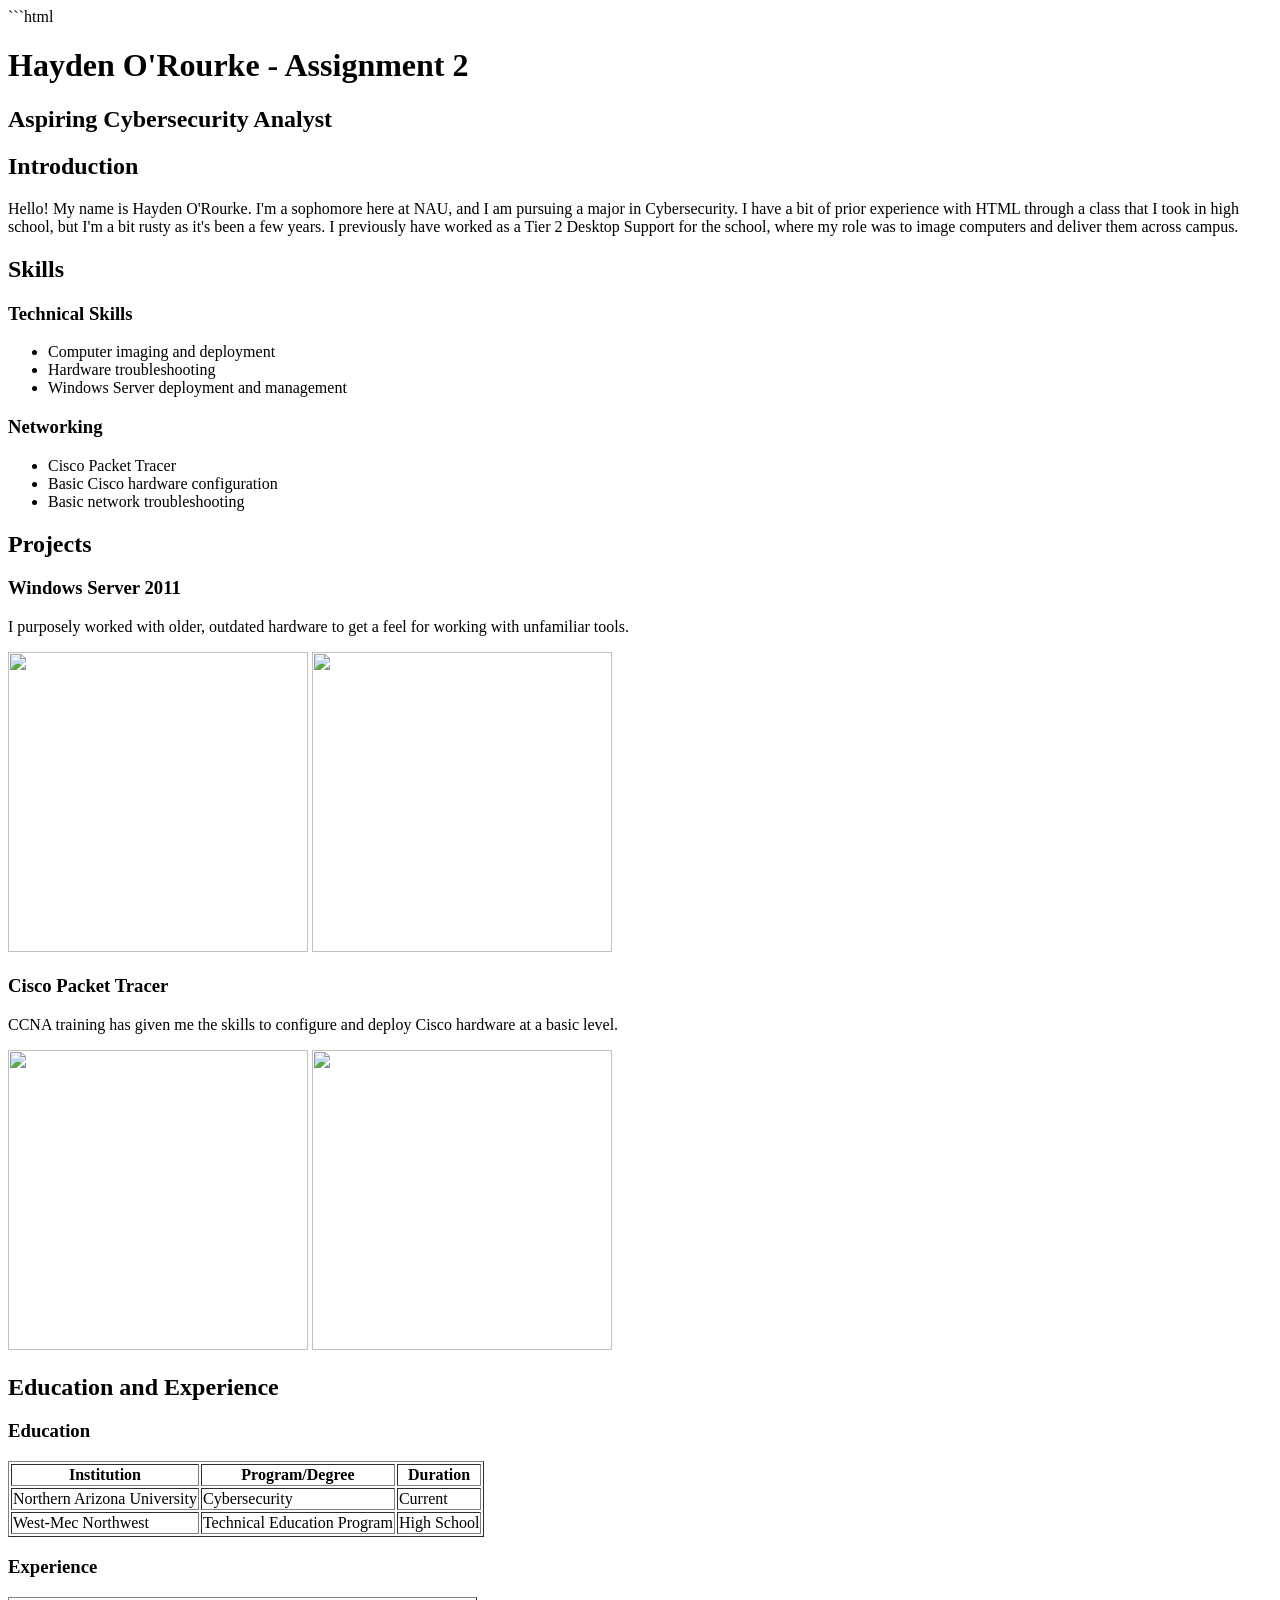
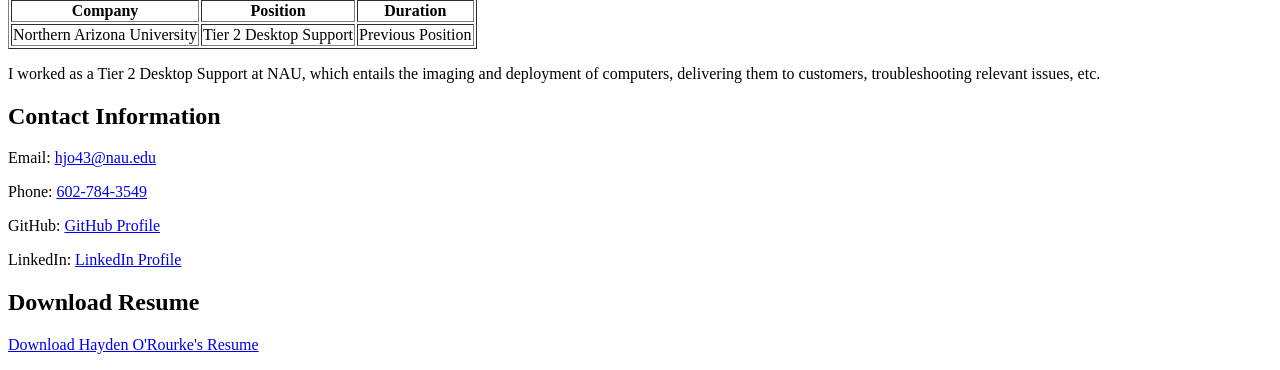
==== homework2/index.html @ d6e83241 "Rename index.html to homework2/index.html" ====
```html
<!DOCTYPE html>
<html>
<head>
    <title>[Hayden O'Rourke - CS-212 - Assignment 2]</title>
</head>

<body>

    <h1>Hayden O'Rourke - Assignment 2</h1>
    <h2>Aspiring Cybersecurity Analyst</h2>

    <h2>Introduction</h2>
    <p>Hello! My name is Hayden O'Rourke. I'm a sophomore here at NAU, and I am pursuing a major in Cybersecurity. I have a bit of prior experience with HTML through a class that I took in high school, but I'm a bit rusty as it's been a few years. I previously have worked as a Tier 2 Desktop Support for the school, where my role was to image computers and deliver them across campus.</p>

    <h2>Skills</h2>

    <h3>Technical Skills</h3>
    <ul>
        <li>Computer imaging and deployment</li>
        <li>Hardware troubleshooting</li>
        <li>Windows Server deployment and management</li>
    </ul>

    <h3>Networking</h3>
    <ul>
        <li>Cisco Packet Tracer</li>
        <li>Basic Cisco hardware configuration</li>
        <li>Basic network troubleshooting</li>
    </ul>

    <h2>Projects</h2>

    <h3>Windows Server 2011</h3>
    <p>I purposely worked with older, outdated hardware to get a feel for working with unfamiliar tools.</p>

    <img src="windows-server-logo-01-3622531575.png" width="300">

    <img src="The-branding-has-not-changed-from-Windows-Server-2025-as-of-yet-1817640475.png" width="300">

    <h3>Cisco Packet Tracer</h3>
    
    <p>CCNA training has given me the skills to configure and deploy Cisco hardware at a basic level.</p>

    <img src="OIP-591332616.jpg" width="300">


    <img src="maxresdefault-2898280502.jpg" width="300">
    

    <h2>Education and Experience</h2>

    <h3>Education</h3>

    <table border="1">
        <tr>
            <th>Institution</th>
            <th>Program/Degree</th>
            <th>Duration</th>
        </tr>

        <tr>
            <td>Northern Arizona University</td>
            <td>Cybersecurity</td>
            <td>Current</td>
        </tr>

        <tr>
            <td>West-Mec Northwest</td>
            <td>Technical Education Program</td>
            <td>High School</td>
        </tr>
    </table>

    <h3>Experience</h3>

    <table border="1">
        <tr>
            <th>Company</th>
            <th>Position</th>
            <th>Duration</th>
        </tr>

        <tr>
            <td>Northern Arizona University</td>
            <td>Tier 2 Desktop Support</td>
            <td>Previous Position</td>
        </tr>
    </table>

    <p>I worked as a Tier 2 Desktop Support at NAU, which entails the imaging and deployment of computers, delivering them to customers, troubleshooting relevant issues, etc.</p>

    <h2>Contact Information</h2>

    <p>Email: <a href="mailto:hjo43@nau.edu">hjo43@nau.edu</a></p>

    <p>Phone: <a href="tel:6027843549">602-784-3549</a></p>

    <p>GitHub: <a href="https://github.com/hjo43/cs212">GitHub Profile</a></p>

    <p>LinkedIn: <a href="https://www.linkedin.com/in/hayden-o-rourke-527332311/">LinkedIn Profile</a></p>

    <h2>Download Resume</h2>

    <p>
        <a href="Hayden O'Rourke Tier 2 Desktop Support Resume.pdf" download>
            Download Hayden O'Rourke's Resume
        </a>
    </p>

</body>
</html>
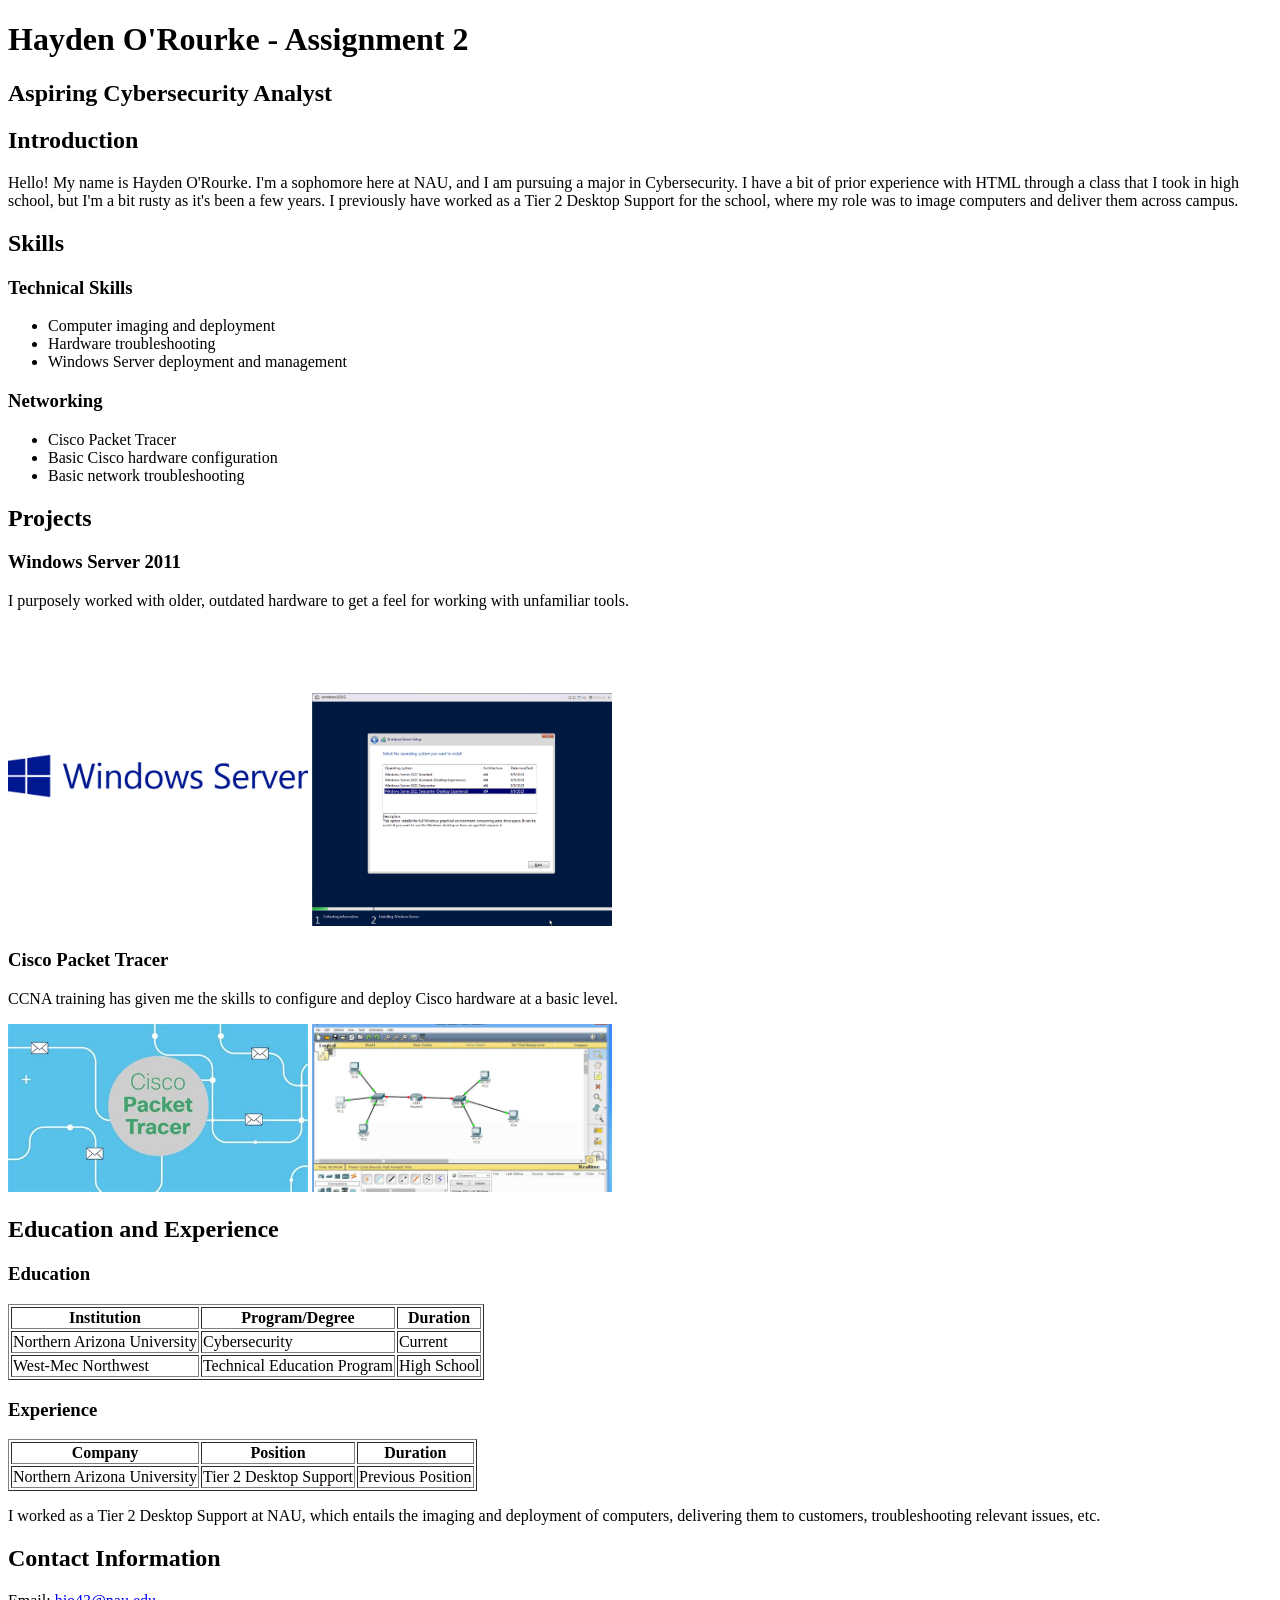
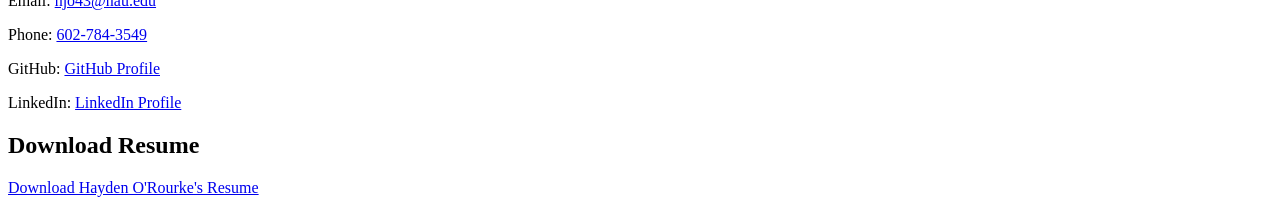
==== commit 27c7bfac: "Fix HTML formatting and structure" ====
--- a/homework2/index.html
+++ b/homework2/index.html
@@ -1,4 +1,3 @@
-```html
 <!DOCTYPE html>
 <html>
 <head>
